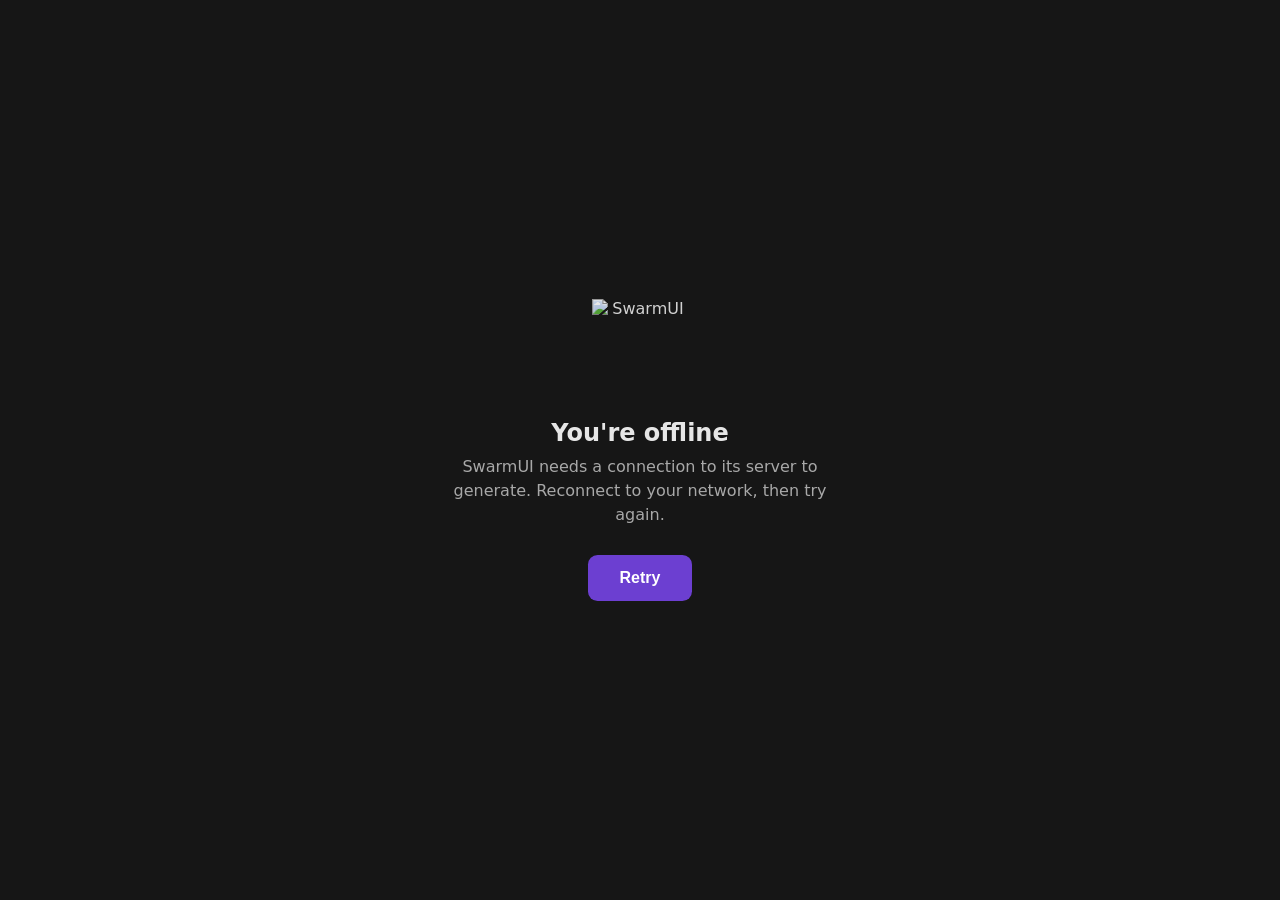
==== src/BuiltinExtensions/MobileEnhancements/Assets/offline.html @ 16f67cb1 "MobileEnhancements Phase 1: PWA scaffold + service worker New builtin-style extension (zero core-fil" ====
<!DOCTYPE html>
<html lang="en">
<head>
    <meta charset="utf-8" />
    <meta name="viewport" content="width=device-width, initial-scale=1.0, viewport-fit=cover" />
    <title>SwarmUI - Offline</title>
    <style>
        html, body {
            margin: 0;
            height: 100%;
            background: #161616;
            color: #e6e6e6;
            font-family: system-ui, -apple-system, "Segoe UI", Roboto, sans-serif;
        }
        .offline-wrap {
            box-sizing: border-box;
            min-height: 100%;
            display: flex;
            flex-direction: column;
            align-items: center;
            justify-content: center;
            text-align: center;
            padding: 2rem calc(1.5rem + env(safe-area-inset-right)) calc(2rem + env(safe-area-inset-bottom)) calc(1.5rem + env(safe-area-inset-left));
        }
        .offline-icon {
            width: 96px;
            height: 96px;
            margin-bottom: 1.5rem;
            opacity: 0.9;
        }
        .offline-title {
            font-size: 1.5rem;
            font-weight: 600;
            margin: 0 0 0.5rem;
        }
        .offline-msg {
            font-size: 1rem;
            line-height: 1.5;
            max-width: 26rem;
            color: #a8a8a8;
            margin: 0 0 1.75rem;
        }
        .offline-retry {
            font-size: 1rem;
            font-weight: 600;
            color: #fff;
            background: #6c3fd1;
            border: none;
            border-radius: 0.6rem;
            padding: 0.85rem 2rem;
            min-height: 44px;
            cursor: pointer;
        }
        .offline-retry:active {
            background: #5a33b0;
        }
    </style>
</head>
<body>
    <div class="offline-wrap">
        <img class="offline-icon" src="/ExtensionFile/MobileEnhancementsExtension/Assets/icons/icon-192.png" alt="SwarmUI" />
        <h1 class="offline-title">You're offline</h1>
        <p class="offline-msg">SwarmUI needs a connection to its server to generate. Reconnect to your network, then try again.</p>
        <button class="offline-retry" onclick="location.reload()">Retry</button>
    </div>
    <script>
        // Auto-recover the moment the browser reports the network is back.
        window.addEventListener('online', () => location.reload());
    </script>
</body>
</html>
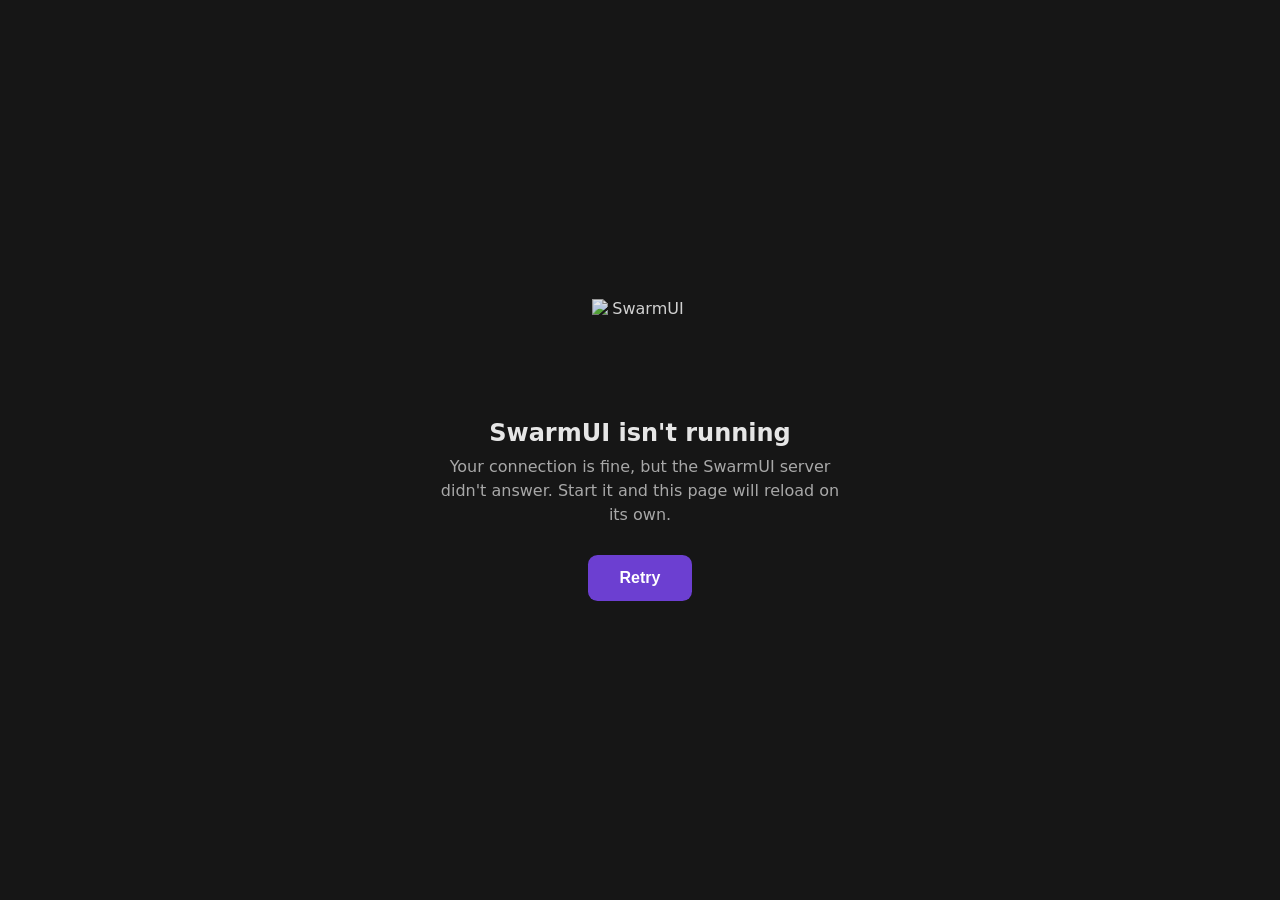
==== commit 04035754: "fix: clear the tracker backlog that needed no operator call Core fixes: - SplitStandardCsv handles a" ====
--- a/src/BuiltinExtensions/MobileEnhancements/Assets/offline.html
+++ b/src/BuiltinExtensions/MobileEnhancements/Assets/offline.html
@@ -66,6 +66,21 @@
     <script>
         // Auto-recover the moment the browser reports the network is back.
         window.addEventListener('online', () => location.reload());
+        // The service worker serves this page for ANY failed navigation, and a failed navigation while the
+        // browser says it is online means the network is fine and the SwarmUI process is what is missing.
+        // Say that instead of blaming the connection, and re-probe until it answers. The probe is a HEAD so
+        // the worker passes it straight through (non-GET) and it can never be answered from cache; any
+        // response at all, including an error status, means the web server is back.
+        if (navigator.onLine) {
+            document.querySelector('.offline-title').textContent = 'SwarmUI isn\'t running';
+            document.querySelector('.offline-msg').textContent = 'Your connection is fine, but the SwarmUI server didn\'t answer. Start it and this page will reload on its own.';
+            let probe = () => {
+                fetch(location.href, { method: 'HEAD', cache: 'no-store' })
+                    .then(() => location.reload())
+                    .catch(() => setTimeout(probe, 5000));
+            };
+            setTimeout(probe, 5000);
+        }
     </script>
 </body>
 </html>
